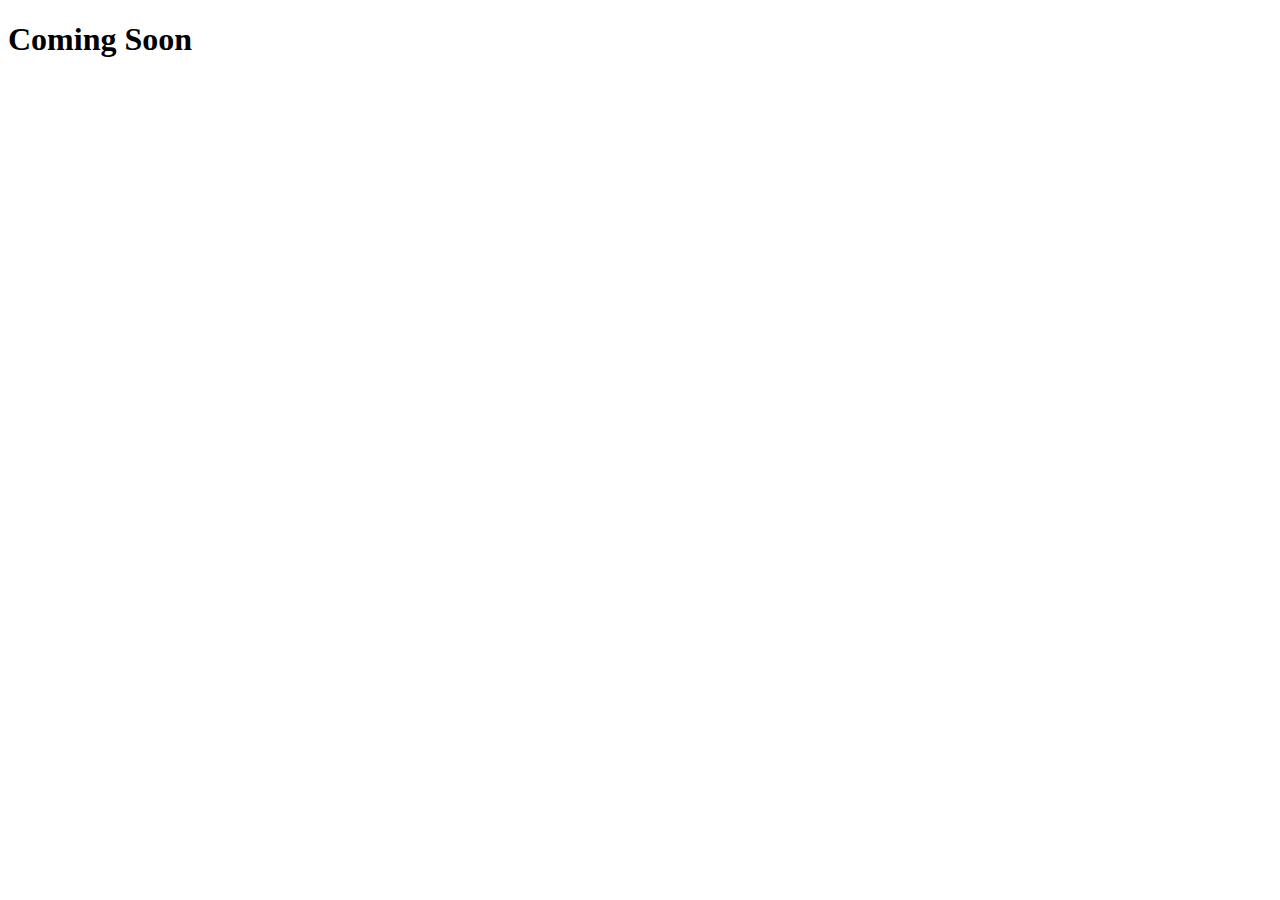
==== unconstructed.html @ cfc74d43 "title" ====
<!DOCTYPE html>
<html lang="en">
  <head>
    <meta charset="UTF-8" />
    <meta http-equiv="X-UA-Compatible" content="IE=edge" />
    <meta name="viewport" content="width=device-width, initial-scale=1.0" />
    <title>Coming Soon</title>
  </head>
  <body>
    <h1>Coming Soon</h1>
  </body>
</html>
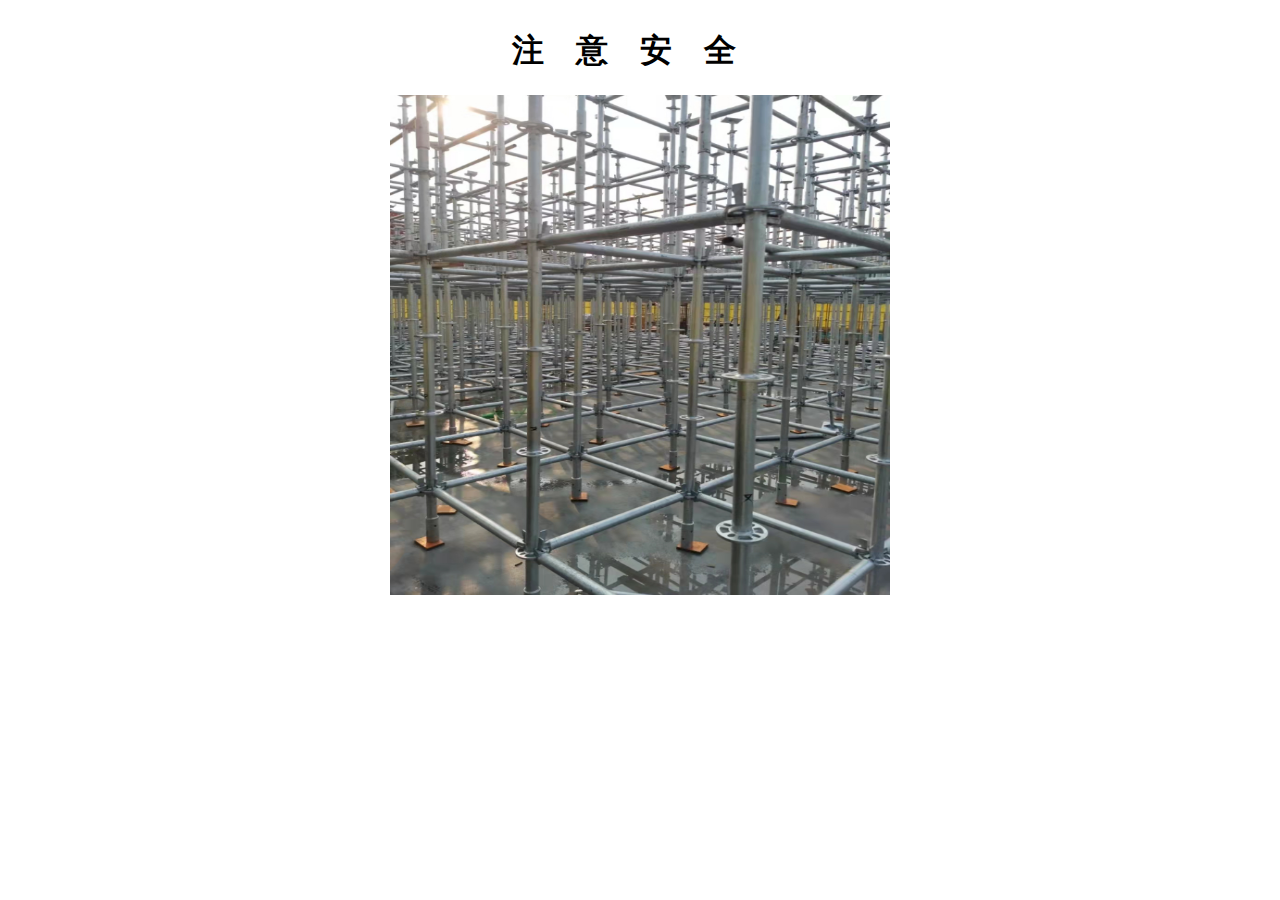
==== commit ba05d321: "body" ====
--- a/unconstructed.html
+++ b/unconstructed.html
@@ -4,9 +4,21 @@
     <meta charset="UTF-8" />
     <meta http-equiv="X-UA-Compatible" content="IE=edge" />
     <meta name="viewport" content="width=device-width, initial-scale=1.0" />
-    <title>Coming Soon</title>
+    <title>正在施工</title>
   </head>
-  <body>
-    <h1>Coming Soon</h1>
+  <body
+    style="
+      display: flex;
+      flex-direction: column;
+      align-items: center;
+      letter-spacing: 2rem;
+    "
+  >
+    <h1>注意安全</h1>
+    <img
+      src="image/scaffold.jpg"
+      alt="scaffold"
+      style="height: 500px; width: 500px"
+    />
   </body>
 </html>
